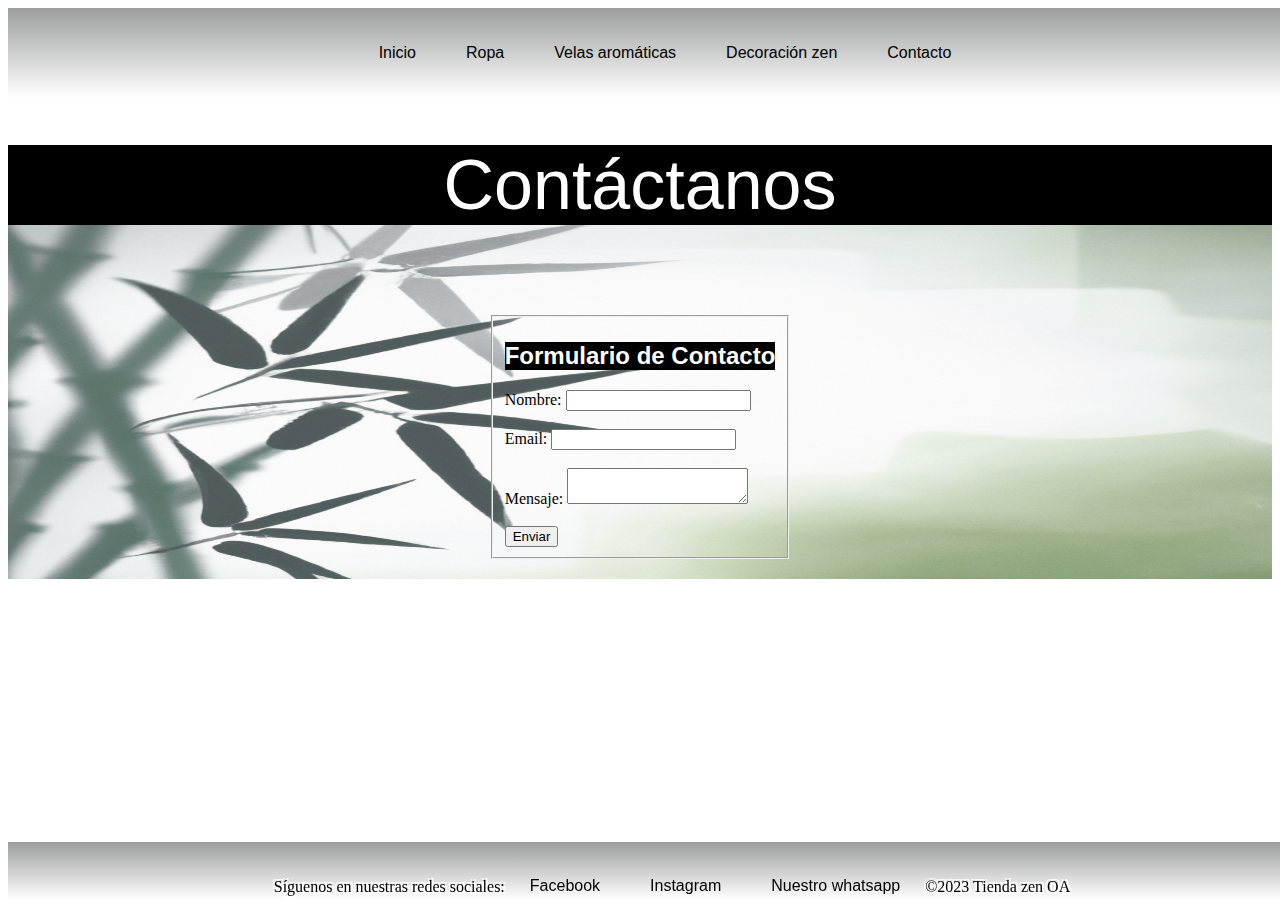
==== clase 1/paginas/contacto.html @ 96549950 "Primer commit, index y css hasta felxbox" ====
<!DOCTYPE html>
<html lang="en">
<head>
    <meta charset="UTF-8">
    <meta http-equiv="X-UA-Compatible" content="IE=edge">
    <meta name="viewport" content="width=device-width, initial-scale=1.0">
    <link rel="shortcut icon" href="../multimedia/imagenes/favicon.ico" type="image/x-icon">
    <link rel="icon" href="/favicon.ico" type="image/x-icon">
    <title>Contacto</title>
    <link rel="stylesheet" type="text/css" href="../css/edit.css">

    
</head>
<body>
    <header>
        <nav>
            <ul>
              <li><a href="../index.html">Inicio</a></li>
              <li><a href="./ropa.html">Ropa</a></li>
              <li><a href="./velas.html">Velas aromáticas</a></li>
              <li><a href="./decoracion.html">Decoración zen</a></li>
              <li><a href="./contacto.html">Contacto</a></li>
            </ul>
          </nav>
    </header>
    <main>
        <h1 class="tituloprinc">Contáctanos</h1>
        <div class="contenedor">
          <fieldset>
        
            <form action="/" method="post">
            <h2>Formulario de Contacto</h2>
              <label for="name">Nombre:</label>
              <input type="text" id="name" name="name" required><br><br>
            
              <label for="email">Email:</label>
              <input type="email" id="email" name="email" required><br><br>
            
              <label for="message">Mensaje:</label>
              <textarea id="message" name="message"></textarea><br><br>
            
              <input type="submit" value="Enviar">
            </form>
          </fieldset>

        </div>
        

    </main>
    <footer>
      <div>
          <ul>
            <p>Síguenos en nuestras redes sociales:</p>
            <li><a href="#">Facebook</a></li>
            <li><a href="#">Instagram</a></li>
            <li><a href="#">Nuestro whatsapp</a>"agregar whatsapp"</li>
            <p>&copy;2023 Tienda zen OA</p>
          </ul>
      </div>
    
  </footer>
</body>
</html>
---- clase 1/css/edit.css ----
main {
    background-image: url('../multimedia/imagenes/imgfondo2.png');

    background-position: center;
    background-size: 100% 100%;
    



  }

  nav {
    display: flex;
    justify-content: center;
    width: 100%;
    /* Ancho del elemento */
    background: linear-gradient(to bottom, rgb(156, 158, 157), white);
    /* Color de fondo */
    padding: 5px;
    /* Espacio entre el contenido y el borde */
  }


  h2 {
    text-align: center;
    font-family: 'Lucida Sans', 'Lucida Sans Regular', 'Lucida Grande', 'Lucida Sans Unicode', Geneva, Verdana, sans-serif;
    background-color: black;
    color: white;

  }



  ul {
    list-style: none;
    /* retira subrayado */
    display: flex;
    /* Alinea los elementos en línea */
    justify-content: space-between;
    /* Espacio uniforme entre los elementos */
  }

  li {
    margin: 0 10px;
    /* 0 espacio arriba y abajo, 10 a los lados */
    flex-grow: 1;
    /* Permite que los elementos li ocupen todo el ancho disponible */
    text-align: center;
    /* Alinea el texto de los elementos li en el centro */
  }

  a {
    text-decoration: none;
    /* Elimina el subrayado por defecto de los enlaces */
    color: black;
    /* Establece el color de texto en negro */
    display: block;
    /* Hace que los enlaces ocupen todo el ancho disponible */
    padding: 15px;
    /* Agrega relleno de 15 píxeles alrededor del texto */
    font-family: 'Lucida Sans', 'Lucida Sans Regular', 'Lucida Grande', 'Lucida Sans Unicode', Geneva, Verdana, sans-serif;
  }

  p {
    text-shadow: -2px -2px 0 #faf7f7, 2px -2px 0 #fff, -2px 2px 0 #fff, 2px 2px 0 #fff;
  }



  .tituloprinc {
    font-family: 'Ubuntu', sans-serif;
    text-align: center;
    font-size: 70px;
    font-weight: normal;
    background-color: black;
    color: white;


  }

  .borde {
    height: 0;
    border-bottom: 20px solid black;
    margin-bottom: 10px;
  }

  .slogan {
    text-align: center;
    font-size: 35px;
    margin-bottom: 100px;
  }

  .frase {
    width: 1000px;
    height: 500px;
  }

  .contenedor {
    display: flex;
    flex-wrap: nowrap;
    padding: 20px;
    justify-content: center;
    margin: 70px;
  }

  .imgtxt {
    display: inline-block;
    text-align: center;
    margin: 0 20px;
  }

  .imgtxt img {
    width: 500px;
    height: 400px;
    border: 1px solid rgb(87, 82, 82);
  }

  .imgtxt p {
    font-size: 35px;

  }



  footer {
    display: flex;
    justify-content: center;
    width: 100%;
    /* Ancho del elemento */
    height: 50px;
    background: linear-gradient(to bottom, rgb(156, 158, 157), white);
    /* Color de fondo */
    padding: 4px;
    /* Espacio entre el contenido y el borde */
    position: fixed;
    /* Agrega una posición fija al footer */
    bottom: 0;
    /* Ubica el footer en la parte inferior de la página */
  }
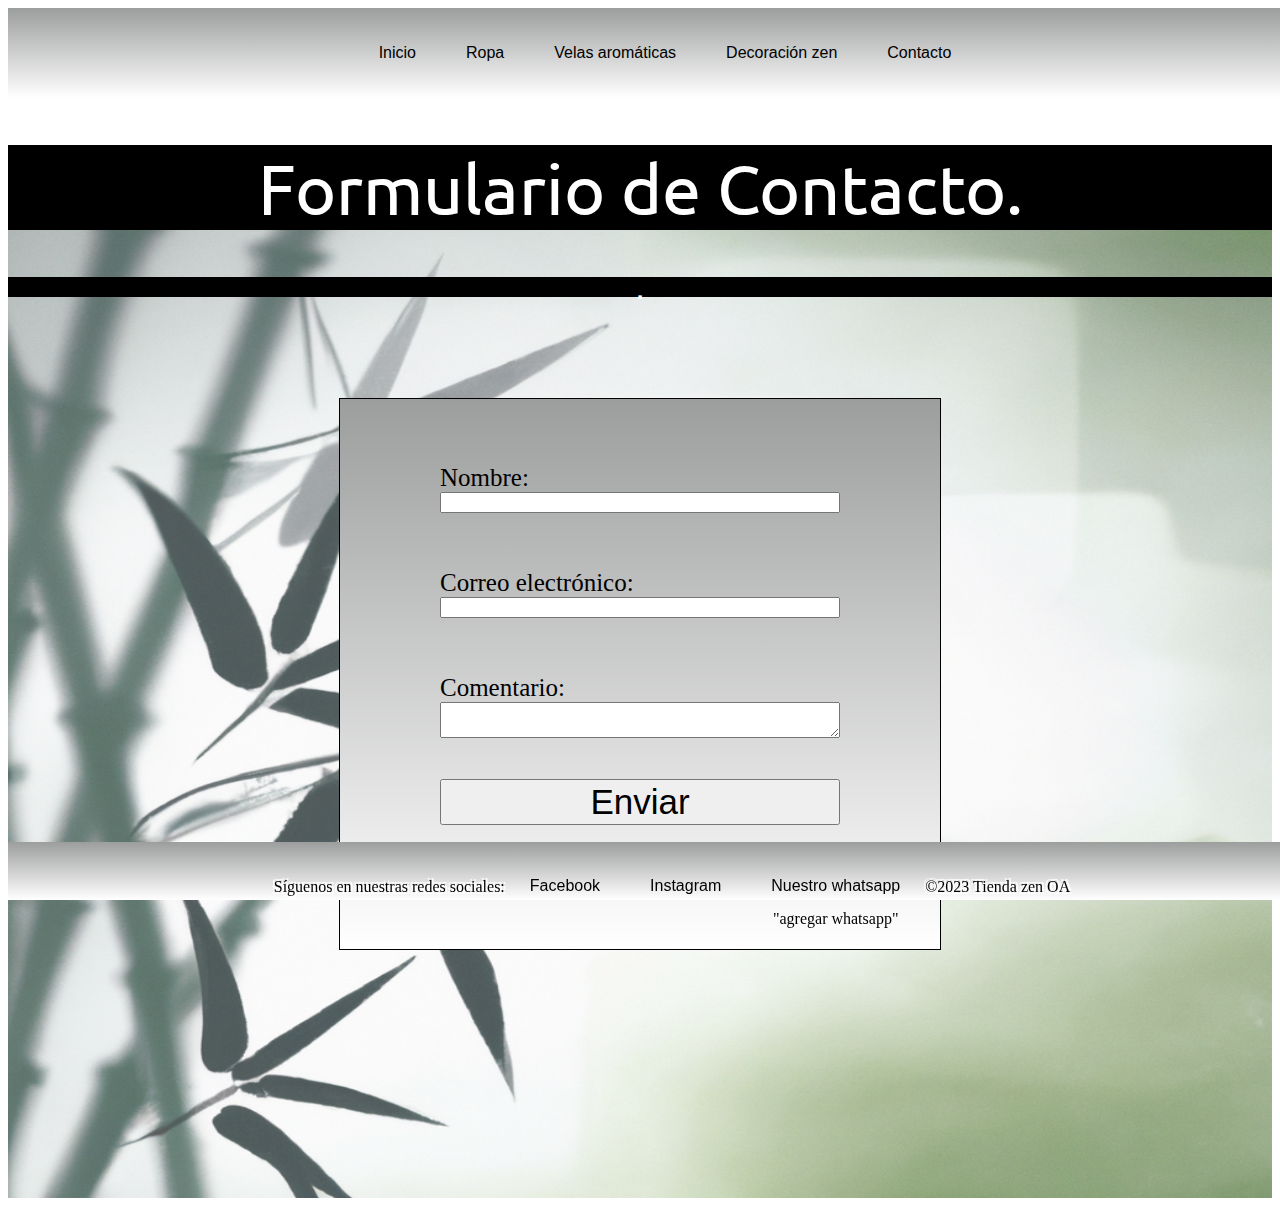
==== commit eeafb08c: "En este commit actualicé el formulario de contacto" ====
--- a/clase 1/paginas/contacto.html
+++ b/clase 1/paginas/contacto.html
@@ -1,63 +1,68 @@
 <!DOCTYPE html>
-<html lang="en">
+<html>
+
 <head>
-    <meta charset="UTF-8">
-    <meta http-equiv="X-UA-Compatible" content="IE=edge">
-    <meta name="viewport" content="width=device-width, initial-scale=1.0">
-    <link rel="shortcut icon" href="../multimedia/imagenes/favicon.ico" type="image/x-icon">
-    <link rel="icon" href="/favicon.ico" type="image/x-icon">
-    <title>Contacto</title>
-    <link rel="stylesheet" type="text/css" href="../css/edit.css">
+  <meta charset="UTF-8">
+  <meta http-equiv="X-UA-Compatible" content="IE=edge">
+  <meta name="viewport" content="width=device-width, initial-scale=1.0">
+  <link rel="shortcut icon" href="./multimedia/imagenes/favicon.ico" type="image/x-icon">
+  <link rel="icon" href="/favicon.ico" type="image/x-icon">
+  <title>Contáctanos</title>
+  <link href="https://fonts.googleapis.com/css2?family=Mandali&family=Ubuntu:ital,wght@1,300&display=swap"
+    rel="stylesheet">
+  <link rel="stylesheet" type="text/css" href="../css/edit.css">
+</head>
 
-    
-</head>
 <body>
-    <header>
-        <nav>
-            <ul>
-              <li><a href="../index.html">Inicio</a></li>
-              <li><a href="./ropa.html">Ropa</a></li>
-              <li><a href="./velas.html">Velas aromáticas</a></li>
-              <li><a href="./decoracion.html">Decoración zen</a></li>
-              <li><a href="./contacto.html">Contacto</a></li>
-            </ul>
-          </nav>
-    </header>
-    <main>
-        <h1 class="tituloprinc">Contáctanos</h1>
-        <div class="contenedor">
-          <fieldset>
-        
-            <form action="/" method="post">
-            <h2>Formulario de Contacto</h2>
-              <label for="name">Nombre:</label>
-              <input type="text" id="name" name="name" required><br><br>
-            
-              <label for="email">Email:</label>
-              <input type="email" id="email" name="email" required><br><br>
-            
-              <label for="message">Mensaje:</label>
-              <textarea id="message" name="message"></textarea><br><br>
-            
-              <input type="submit" value="Enviar">
-            </form>
-          </fieldset>
+  <header>
+    <nav>
+      <ul>
+        <li><a href="../index.html">Inicio</a></li>
+        <li><a href="../paginas/ropa.html">Ropa</a></li>
+        <li><a href="../paginas/velas.html">Velas aromáticas</a></li>
+        <li><a href="../paginas/decoracion.html">Decoración zen</a></li>
+        <li><a href="../paginas/contacto.html">Contacto</a></li>
+      </ul>
+    </nav>
+  </header>
+  <main>
+    <h1 class="tituloprinc">Formulario de Contacto.</h1>
 
-        </div>
-        
+    <h2 class="borde"> .</h2>
+    <div class="contenedorformulario" >
+      <div class="cajon">
+        <form  action="" method="post" enctype="text/plain">
+          <div class="formulario">
+            <label for="nombre">Nombre:</label>
+            <input type="text" id="nombre" name="nombre" required>
+          </div>
+          <div class="formulario">
+            <label for="correo">Correo electrónico:</label>
+            <input type="email" id="correo" name="correo" required>
+          </div>
+          <div class="formulario">
+            <label for="comentario">Comentario:</label>
+            <textarea id="comentario" name="comentario" required></textarea>
+          </div>
+          <div class="formulario">
+            <input type="submit" value="Enviar">
+          </div>
+          
+        </form>
+      </div>
+    </div>
+  </main>
+  <footer>
+    <div>
+      <ul>
+        <p>Síguenos en nuestras redes sociales:</p>
+        <li><a href="#">Facebook</a></li>
+        <li><a href="#">Instagram</a></li>
+        <li><a href="#">Nuestro whatsapp</a>"agregar whatsapp"</li>
+        <p>&copy;2023 Tienda zen OA</p>
+      </ul>
+    </div>
 
-    </main>
-    <footer>
-      <div>
-          <ul>
-            <p>Síguenos en nuestras redes sociales:</p>
-            <li><a href="#">Facebook</a></li>
-            <li><a href="#">Instagram</a></li>
-            <li><a href="#">Nuestro whatsapp</a>"agregar whatsapp"</li>
-            <p>&copy;2023 Tienda zen OA</p>
-          </ul>
-      </div>
-    
   </footer>
 </body>
 </html>--- a/clase 1/css/edit.css
+++ b/clase 1/css/edit.css
@@ -65,6 +65,10 @@
     text-shadow: -2px -2px 0 #faf7f7, 2px -2px 0 #fff, -2px 2px 0 #fff, 2px 2px 0 #fff;
   }
 
+  input[type="submit"] {
+    font-size: 35px;
+  }
+
 
 
   .tituloprinc {
@@ -109,6 +113,7 @@
     margin: 0 20px;
   }
 
+
   .imgtxt img {
     width: 500px;
     height: 400px;
@@ -119,6 +124,41 @@
     font-size: 35px;
 
   }
+  .contenedorformulario {
+    display: flex;
+    flex-wrap: nowrap;
+    justify-content: center;
+    width: 100%;
+    height: 800px;
+    margin-top: 8%;
+  }
+  .cajon{
+    display: flex;
+    justify-content: center;
+    width: 600px;
+    height: 500px;
+    border: 1px solid black;
+    padding-top: 50px;
+    background: linear-gradient(to bottom, rgb(156, 158, 157), white);
+
+  }
+
+  
+
+  .formulario{
+    display: flex;
+    flex-direction: column;
+    width: 400px;
+    height: 90px;
+    margin:15px ;
+    font-size: 25px;
+  }
+
+  
+  
+
+
+
 
 
 
